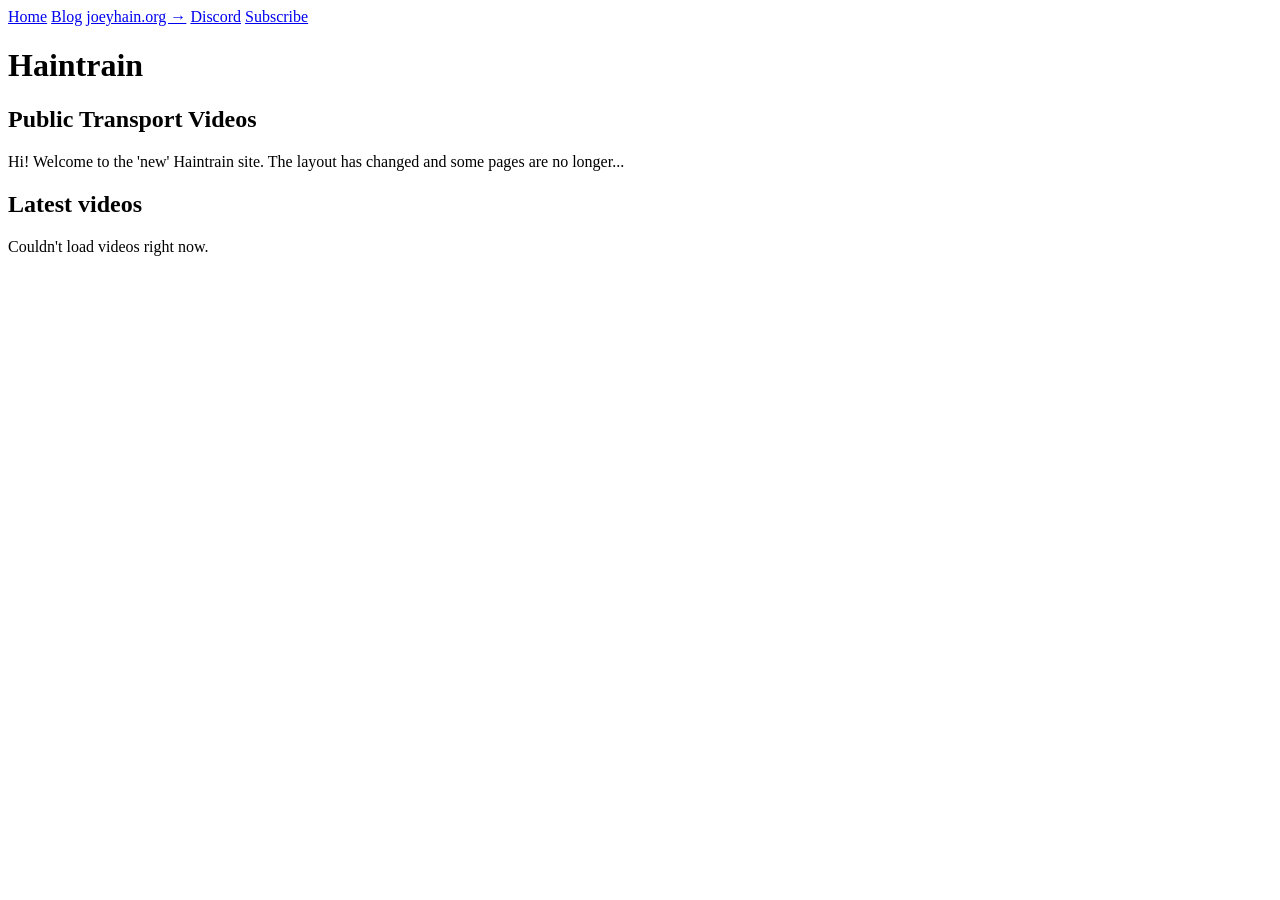
==== train-joeyhain/index.html @ 4e1992c7 "Add files via upload" ====
<!doctype html>
<html lang="en-GB">
<head>
  <meta charset="utf-8">
  <meta name="viewport" content="width=device-width, initial-scale=1">
  <title>Haintrain</title>
  <link rel="stylesheet" href="/style.css">
</head>
<body>

  <div class="layout">
    <aside class="sidebar">
      <nav>
        <a href="/" class="active">Home</a>
        <a href="/blog.html">Blog</a>
        <a href="https://joeyhain.org/">joeyhain.org →</a>
        <a href="https://discord.com/invite/rJhQZHr">Discord</a>
        <a href="https://www.youtube.com/channel/UCtqkp1LCp0gQH44Kyj2kDYw?sub_confirmation=1">Subscribe</a>
        <!-- one <a> per page on the site, duplicate as you add pages -->
      </nav>
    </aside>

    <main class="content">
      <h1>Haintrain</h1>
      <h2>Public Transport Videos</h2>
      <p>
        Hi! Welcome to the 'new' Haintrain site. The layout has changed and some pages are no longer...
      </p>
            <!-- Paste this block into any page, e.g. inside <main class="content"> -->

<section class="videos">
  <h2>Latest videos</h2>
  <div id="video-list" class="video-list">Loading…</div>
</section>

<script>
  (function () {
    var container = document.getElementById('video-list');

    fetch('/api/videos')
      .then(function (r) { return r.json(); })
      .then(function (videos) {
        if (!videos.length) {
          container.textContent = 'No videos yet.';
          return;
        }
        container.innerHTML = '';
        videos.forEach(function (v) {
          var a = document.createElement('a');
          a.className = 'video-card';
          a.href = v.url;
          a.target = '_blank';
          a.rel = 'noopener';

          var img = document.createElement('img');
          img.src = v.thumbnail;
          img.alt = v.title;
          img.loading = 'lazy';

          var title = document.createElement('span');
          title.className = 'video-title';
          title.textContent = v.title;

          a.appendChild(img);
          a.appendChild(title);
          container.appendChild(a);
        });
      })
      .catch(function () {
        container.textContent = "Couldn't load videos right now.";
      });
  })();
</script>
    </main>
  </div>

</body>
</html>
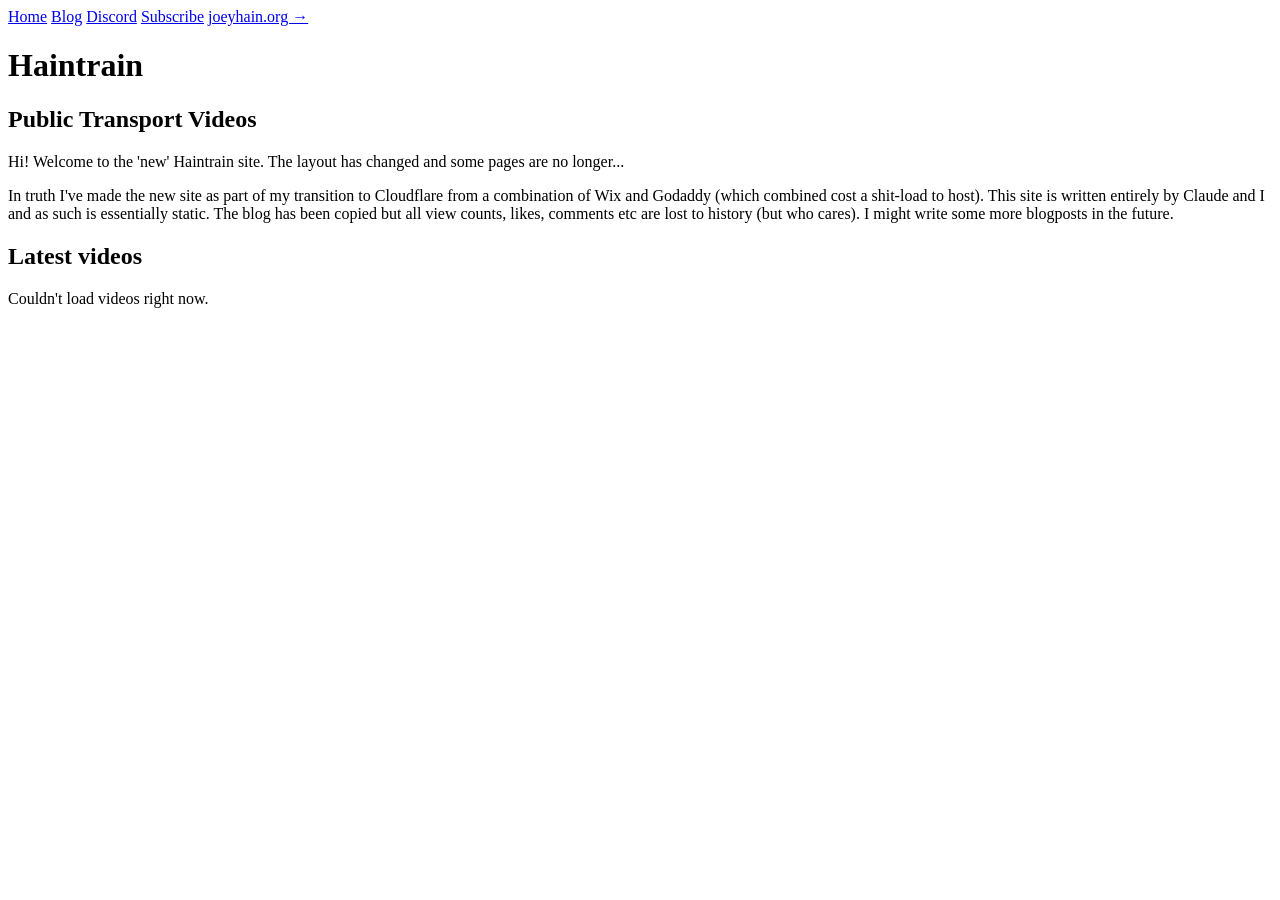
==== commit 2bdbe571: "Add files via upload" ====
--- a/train-joeyhain/index.html
+++ b/train-joeyhain/index.html
@@ -4,6 +4,7 @@
   <meta charset="utf-8">
   <meta name="viewport" content="width=device-width, initial-scale=1">
   <title>Haintrain</title>
+  <link rel="icon" type="image/x-icon" href="/favicon.jpg">
   <link rel="stylesheet" href="/style.css">
 </head>
 <body>
@@ -13,9 +14,9 @@
       <nav>
         <a href="/" class="active">Home</a>
         <a href="/blog.html">Blog</a>
-        <a href="https://joeyhain.org/">joeyhain.org →</a>
         <a href="https://discord.com/invite/rJhQZHr">Discord</a>
         <a href="https://www.youtube.com/channel/UCtqkp1LCp0gQH44Kyj2kDYw?sub_confirmation=1">Subscribe</a>
+        <a href="https://joeyhain.org/">joeyhain.org →</a>
         <!-- one <a> per page on the site, duplicate as you add pages -->
       </nav>
     </aside>
@@ -26,6 +27,7 @@
       <p>
         Hi! Welcome to the 'new' Haintrain site. The layout has changed and some pages are no longer...
       </p>
+      <p>In truth I've made the new site as part of my transition to Cloudflare from a combination of Wix and Godaddy (which combined cost a shit-load to host). This site is written entirely by Claude and I and as such is essentially static. The blog has been copied but all view counts, likes, comments etc are lost to history (but who cares). I might write some more blogposts in the future.</p>
             <!-- Paste this block into any page, e.g. inside <main class="content"> -->
 
 <section class="videos">
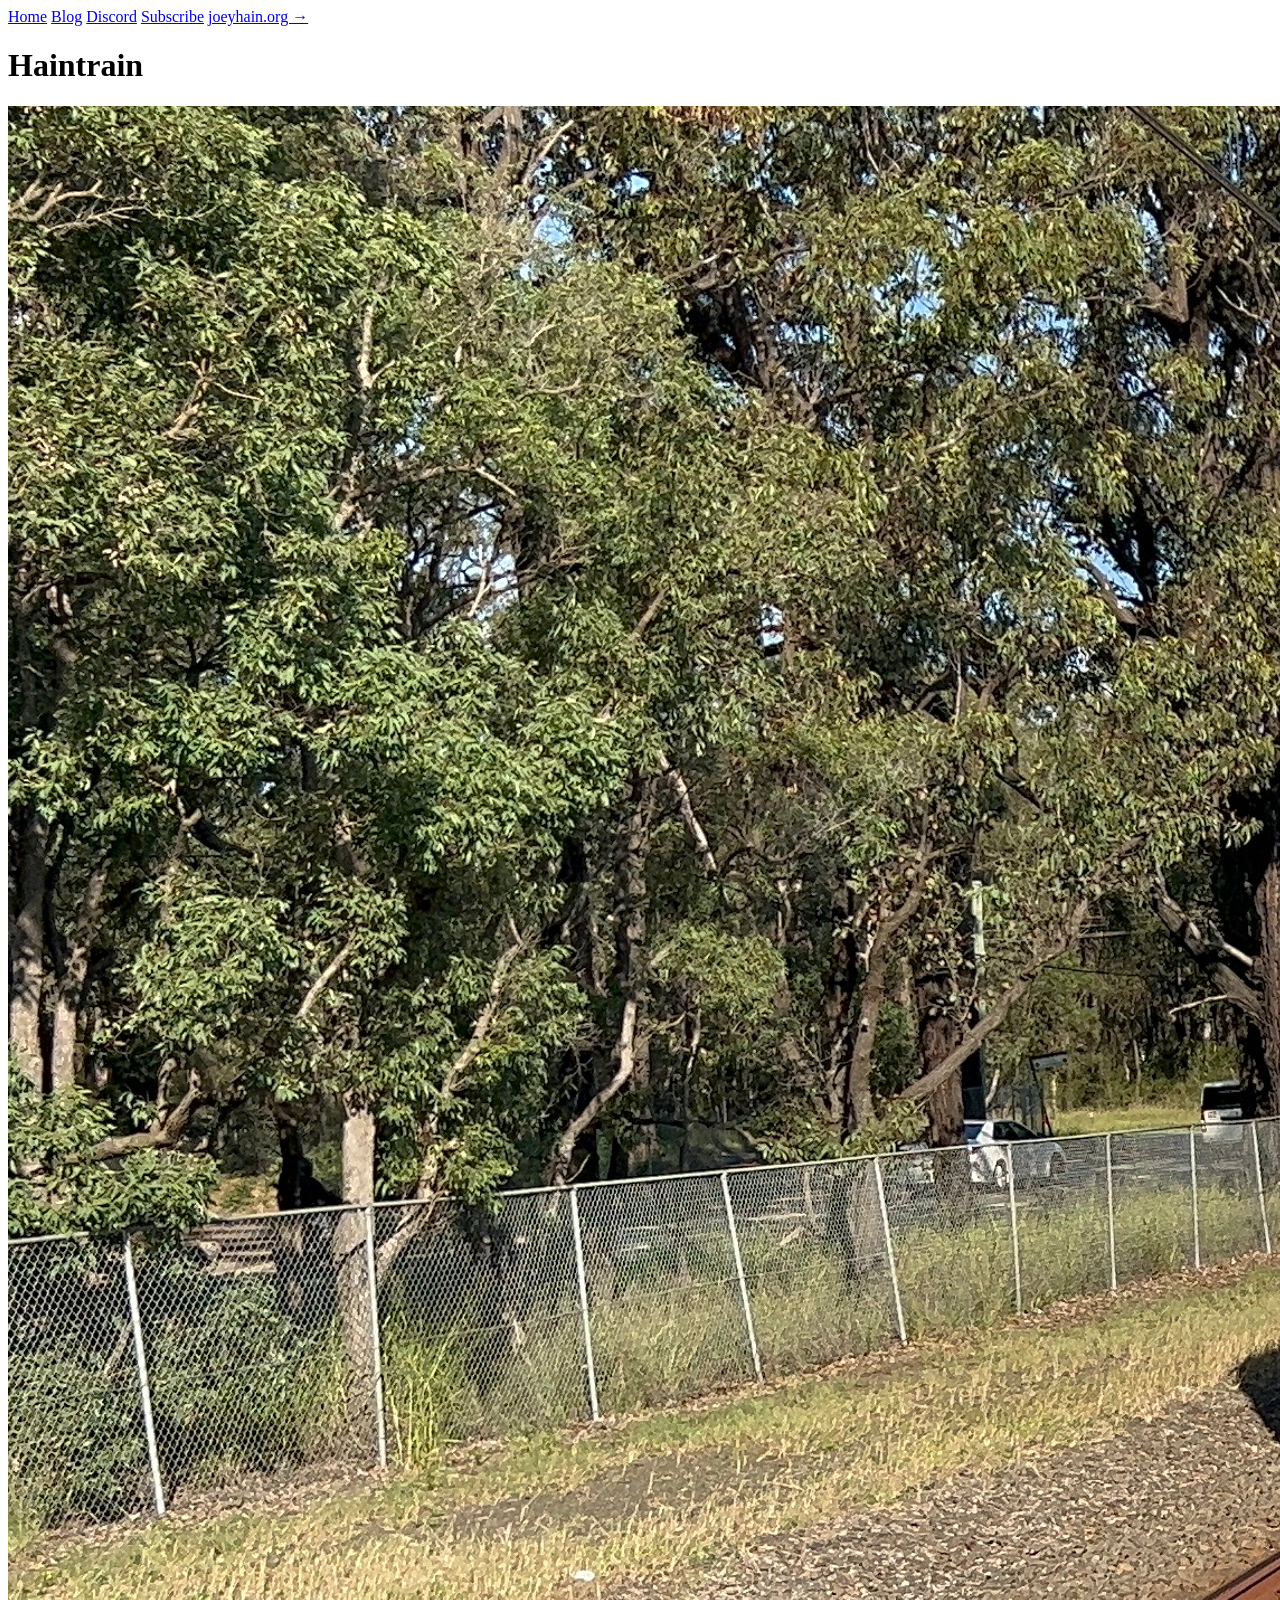
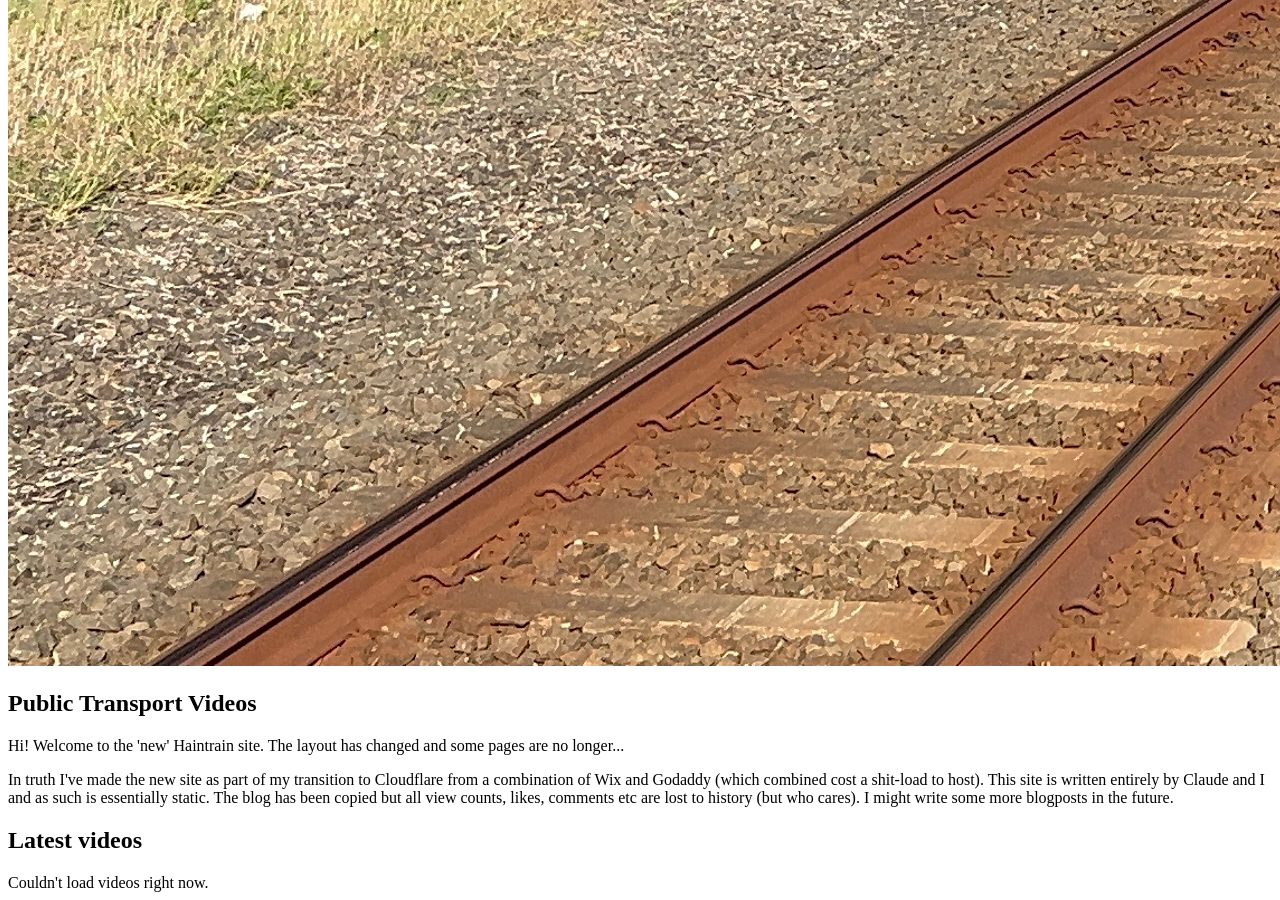
==== commit be182b87: "Add files via upload" ====
--- a/train-joeyhain/index.html
+++ b/train-joeyhain/index.html
@@ -23,6 +23,9 @@
 
     <main class="content">
       <h1>Haintrain</h1>
+      <div class="image-container">
+      <img src="IMG_2103.JPEG" alt="unavailable">
+    </div>
       <h2>Public Transport Videos</h2>
       <p>
         Hi! Welcome to the 'new' Haintrain site. The layout has changed and some pages are no longer...
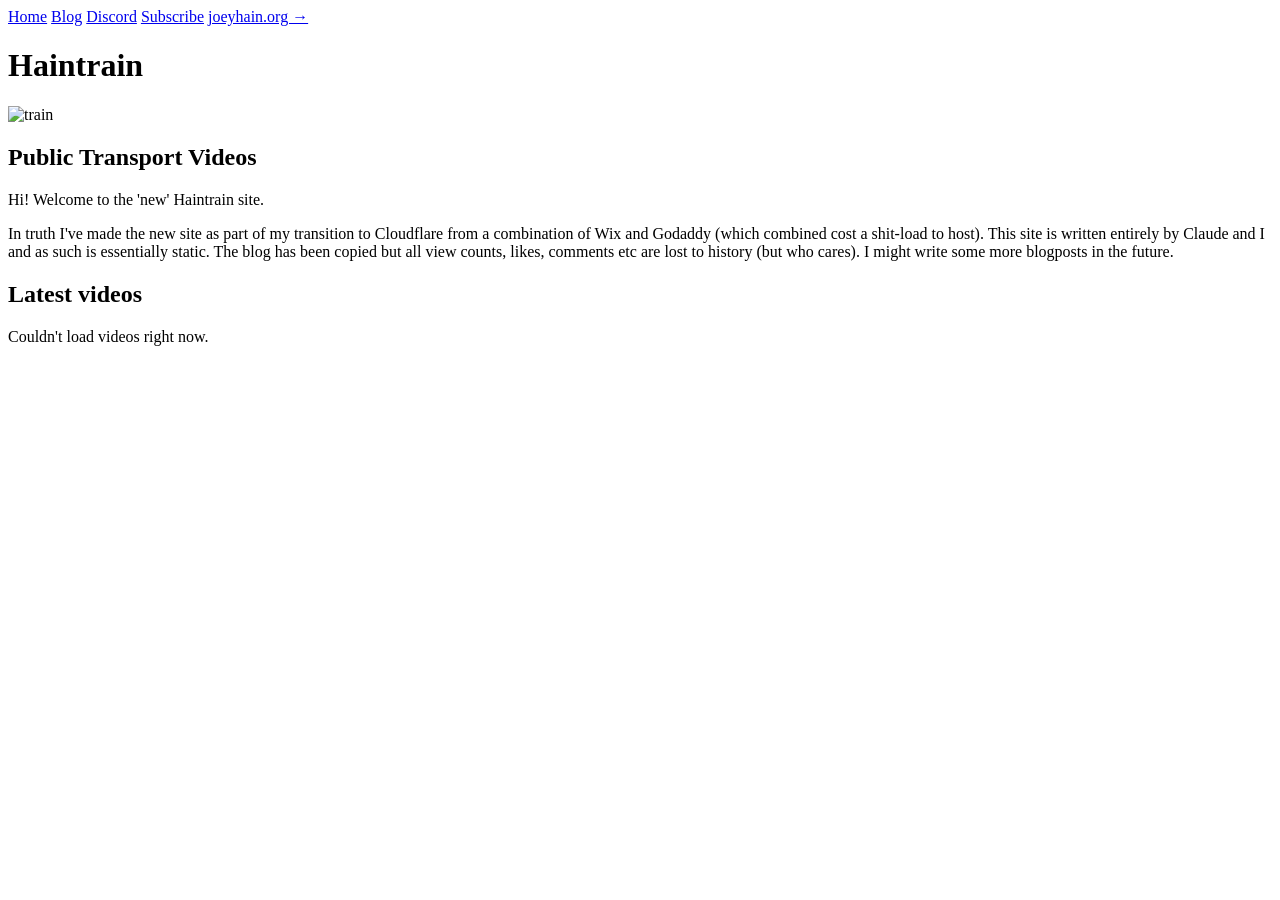
==== commit 59bb5254: "Add files via upload" ====
--- a/train-joeyhain/index.html
+++ b/train-joeyhain/index.html
@@ -23,15 +23,14 @@
 
     <main class="content">
       <h1>Haintrain</h1>
-      <div class="image-container">
-      <img src="IMG_2103.JPEG" alt="unavailable">
+      <div class="image-text">
+      <img src="IMG_2103.jpeg" alt="train">
+      <div>
+        <h2>Public Transport Videos</h2>
+        <p>Hi! Welcome to the 'new' Haintrain site.</p>
+        <p>In truth I've made the new site as part of my transition to Cloudflare from a combination of Wix and Godaddy (which combined cost a shit-load to host). This site is written entirely by Claude and I and as such is essentially static. The blog has been copied but all view counts, likes, comments etc are lost to history (but who cares). I might write some more blogposts in the future.</p>
+      </div>
     </div>
-      <h2>Public Transport Videos</h2>
-      <p>
-        Hi! Welcome to the 'new' Haintrain site. The layout has changed and some pages are no longer...
-      </p>
-      <p>In truth I've made the new site as part of my transition to Cloudflare from a combination of Wix and Godaddy (which combined cost a shit-load to host). This site is written entirely by Claude and I and as such is essentially static. The blog has been copied but all view counts, likes, comments etc are lost to history (but who cares). I might write some more blogposts in the future.</p>
-            <!-- Paste this block into any page, e.g. inside <main class="content"> -->
 
 <section class="videos">
   <h2>Latest videos</h2>
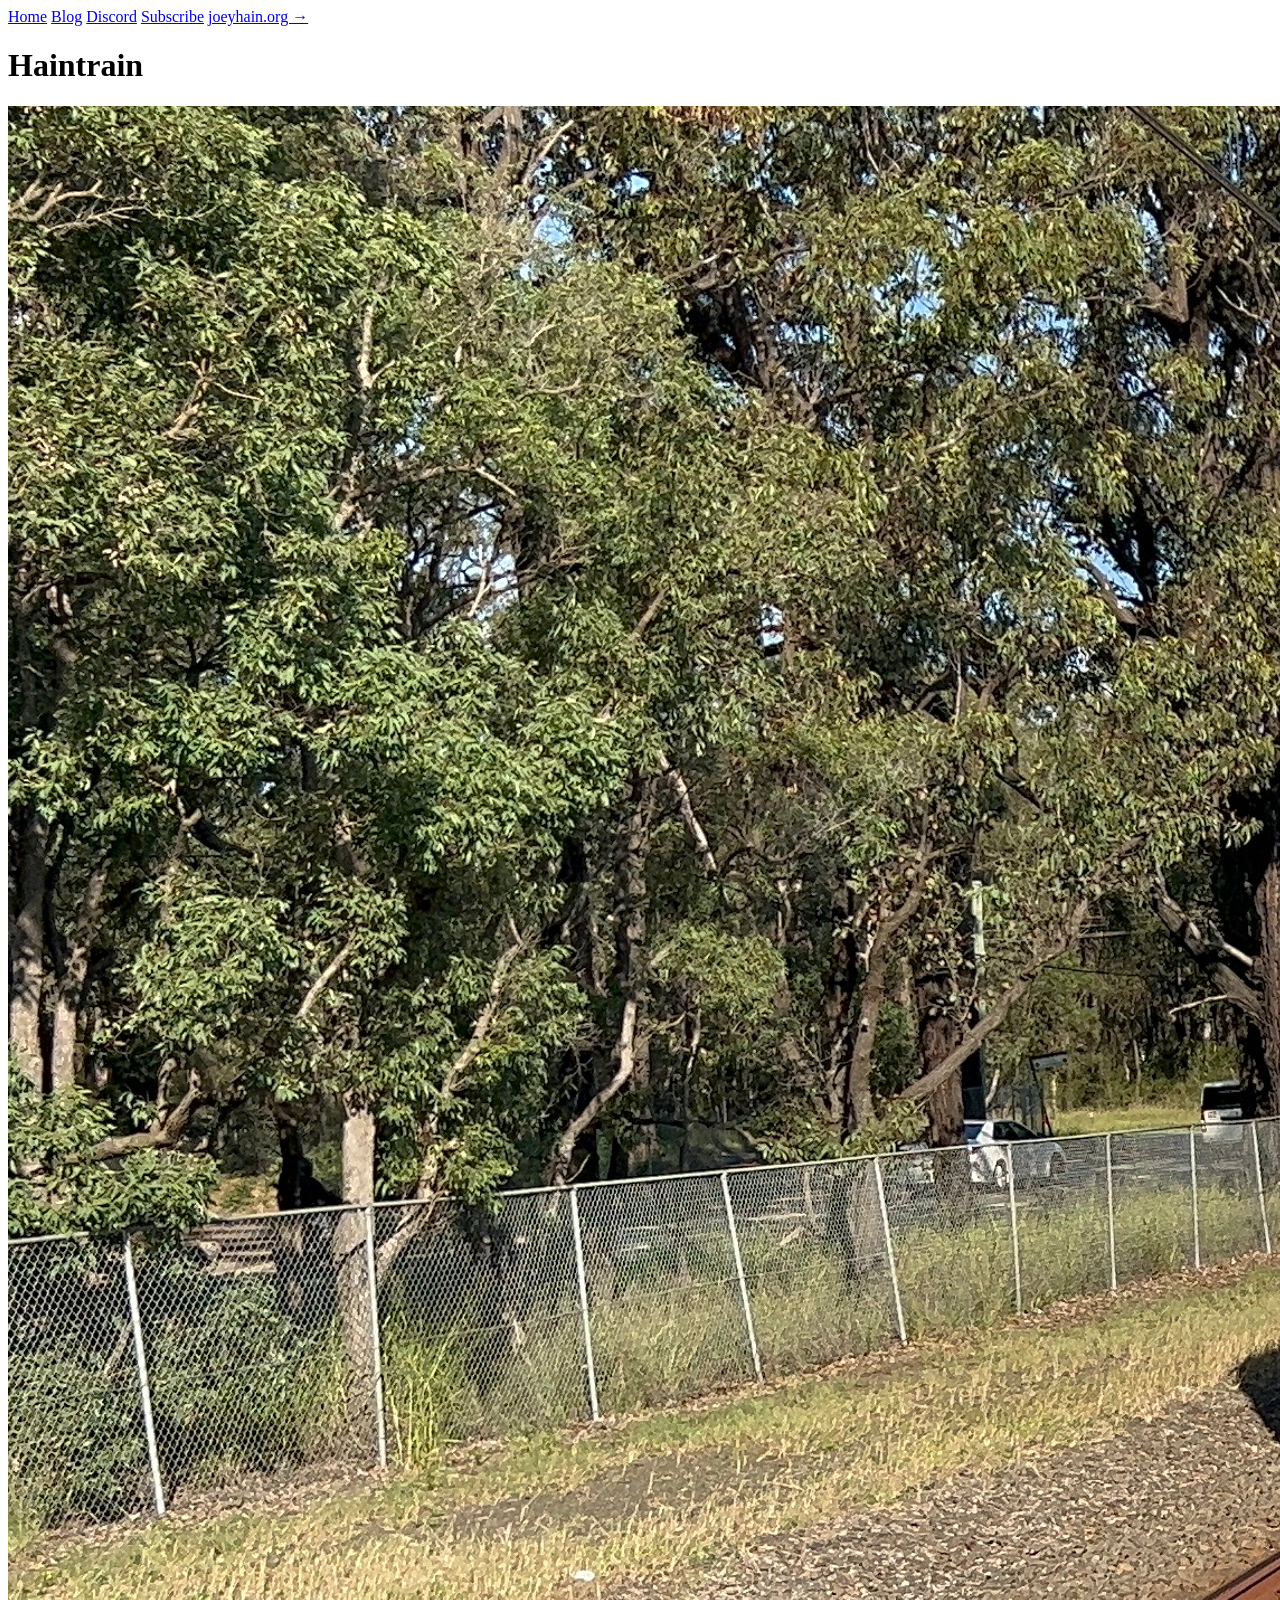
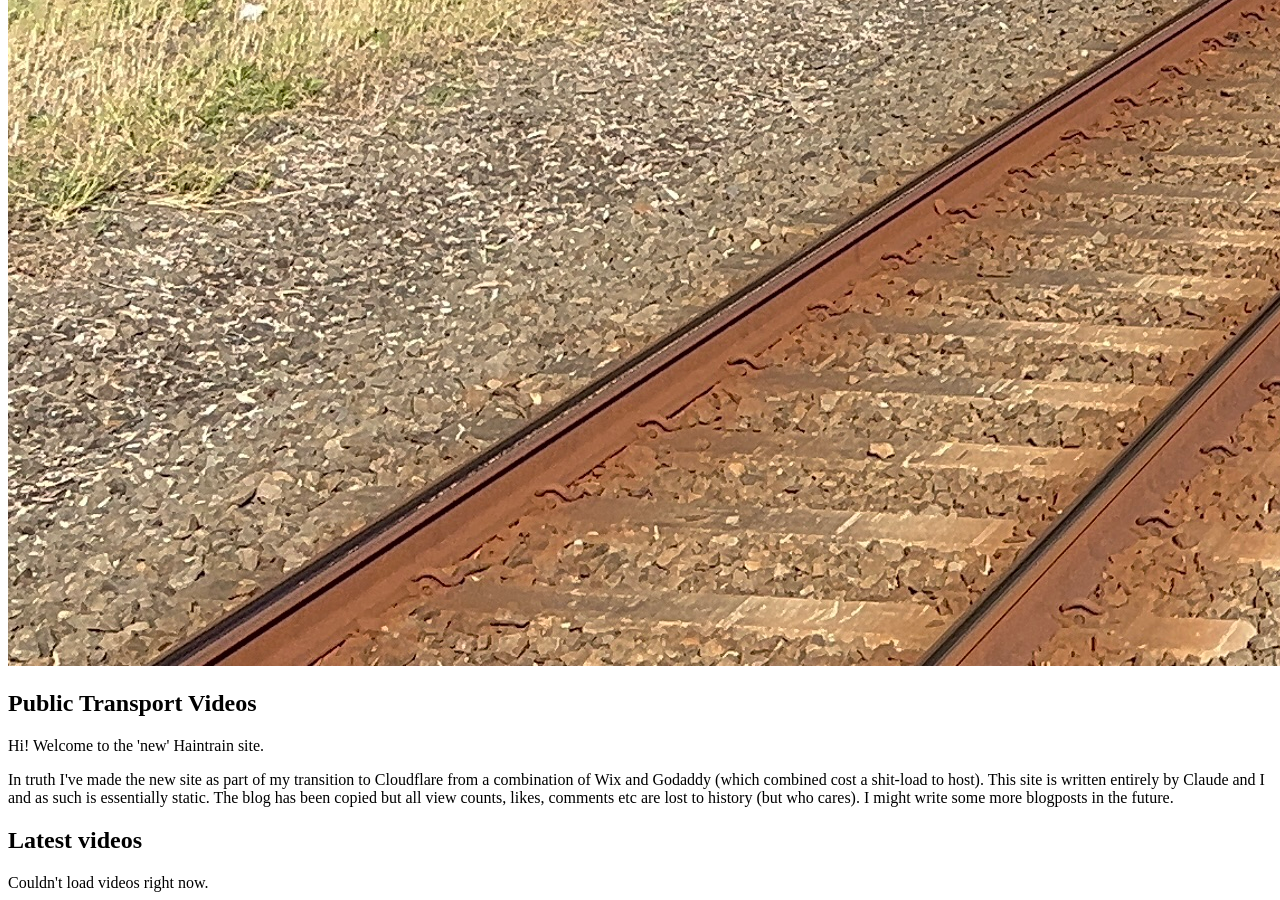
==== commit 497762b2: "Add files via upload" ====
--- a/train-joeyhain/index.html
+++ b/train-joeyhain/index.html
@@ -24,7 +24,7 @@
     <main class="content">
       <h1>Haintrain</h1>
       <div class="image-text">
-      <img src="IMG_2103.jpeg" alt="train">
+      <img src="IMG_2103.JPEG" alt="train">
       <div>
         <h2>Public Transport Videos</h2>
         <p>Hi! Welcome to the 'new' Haintrain site.</p>
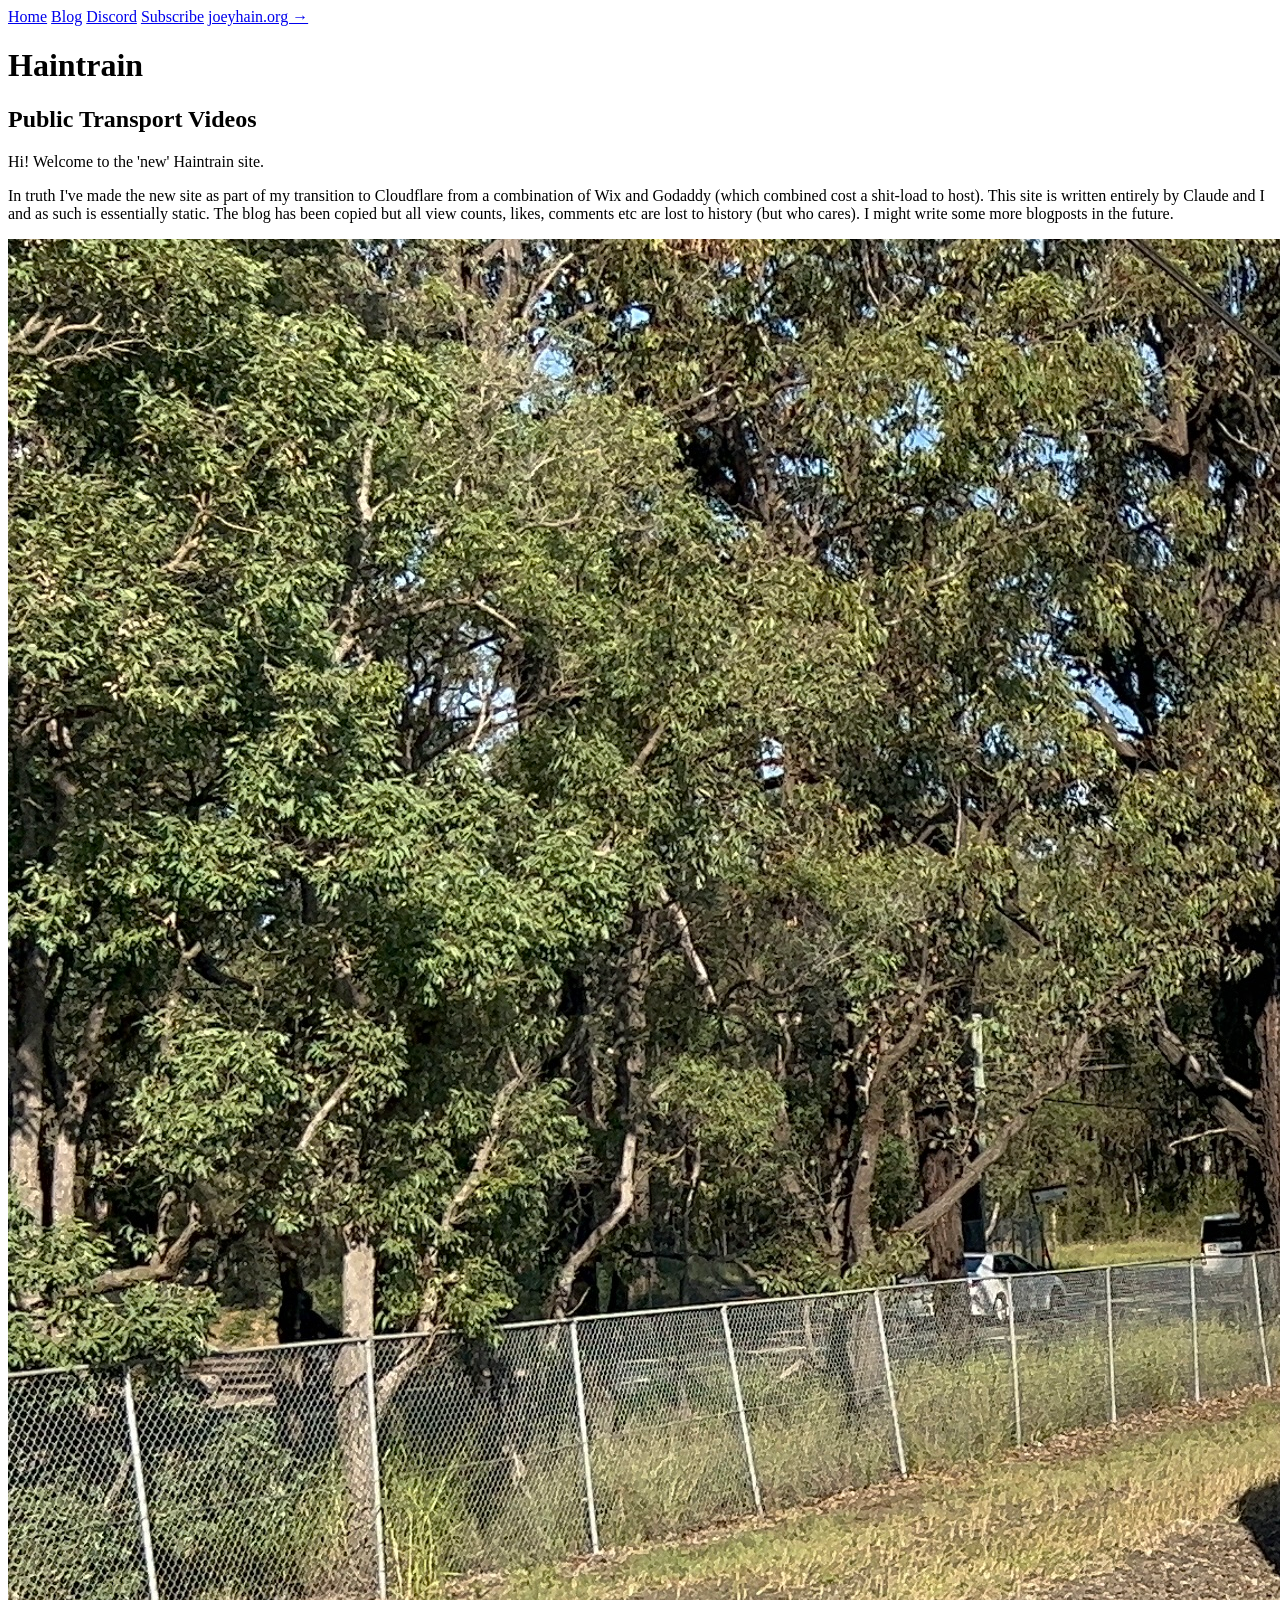
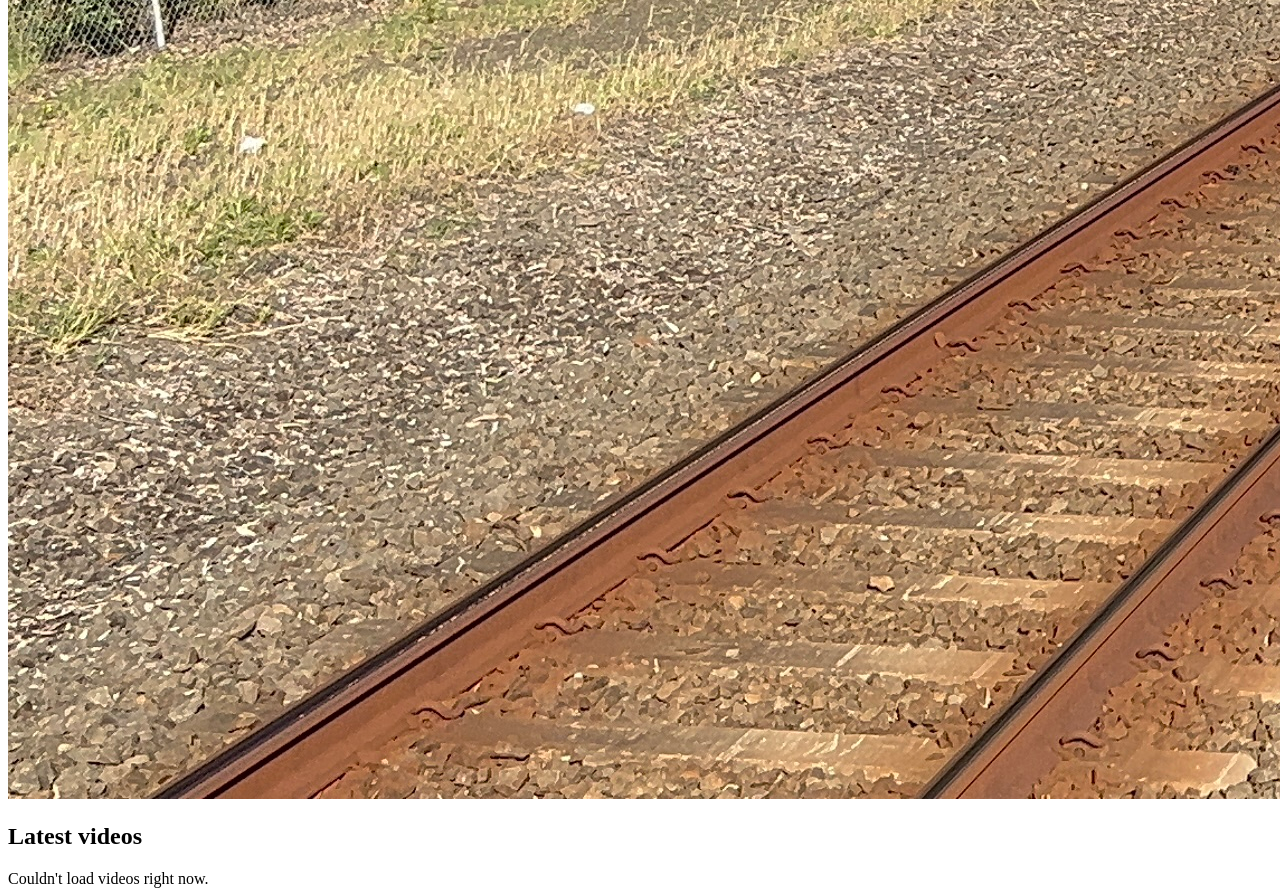
==== commit e3673134: "Add files via upload" ====
--- a/train-joeyhain/index.html
+++ b/train-joeyhain/index.html
@@ -24,12 +24,12 @@
     <main class="content">
       <h1>Haintrain</h1>
       <div class="image-text">
-      <img src="IMG_2103.JPEG" alt="train">
       <div>
         <h2>Public Transport Videos</h2>
         <p>Hi! Welcome to the 'new' Haintrain site.</p>
         <p>In truth I've made the new site as part of my transition to Cloudflare from a combination of Wix and Godaddy (which combined cost a shit-load to host). This site is written entirely by Claude and I and as such is essentially static. The blog has been copied but all view counts, likes, comments etc are lost to history (but who cares). I might write some more blogposts in the future.</p>
       </div>
+      <img src="IMG_2103.JPEG" alt="train">
     </div>
 
 <section class="videos">
